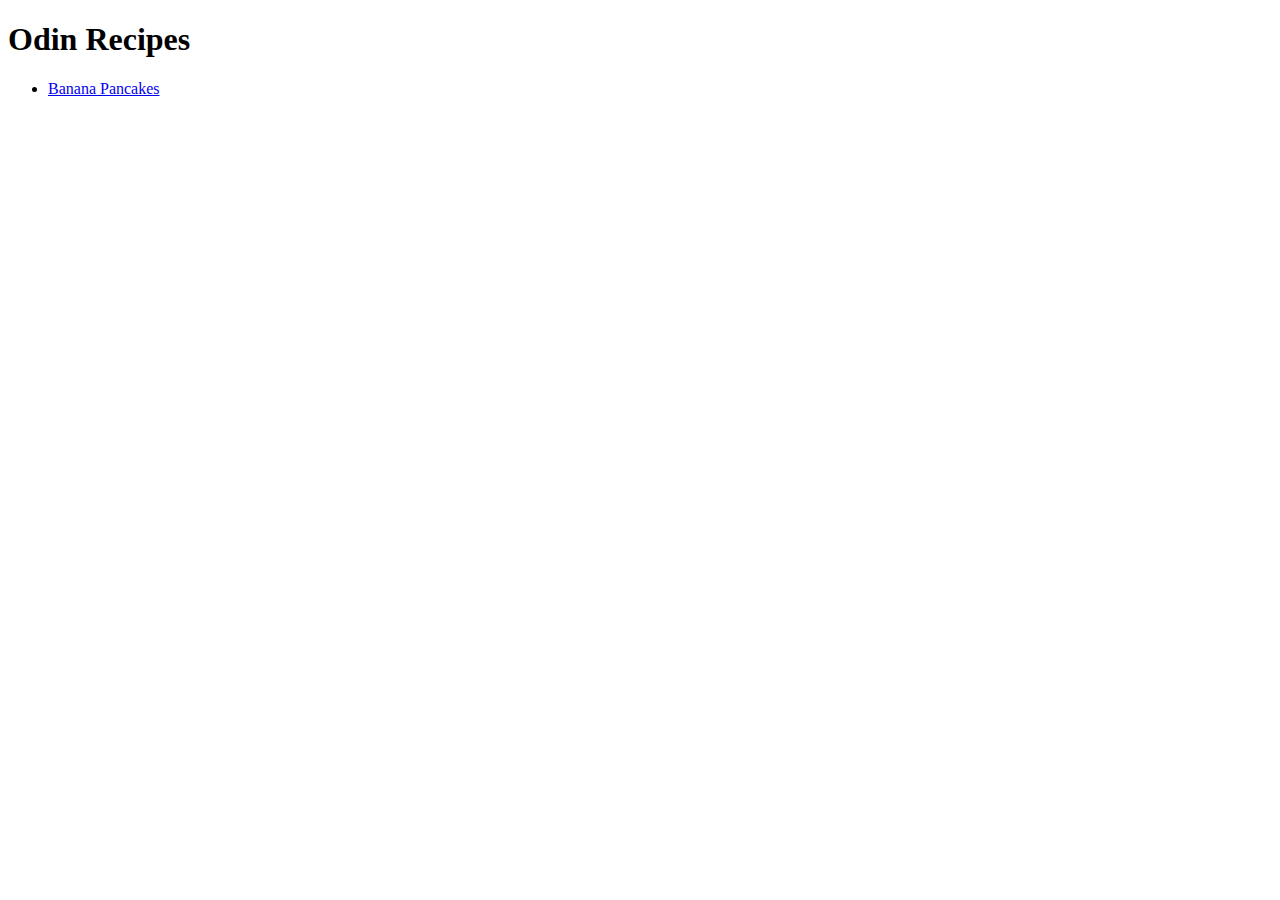
==== index.html @ abc074b5 "Add index.html" ====
<!DOCTYPE html>
<html>
    <head>
        <meta charset="UTF-8">
        <title>Odin recipes</title>
    </head>

    <body>
        <h1> Odin Recipes </h1>

        <ul>
            <li><a href="./recipes/banana-pancakes.html">Banana Pancakes</a></li>
        </ul>
    </body>
</html>
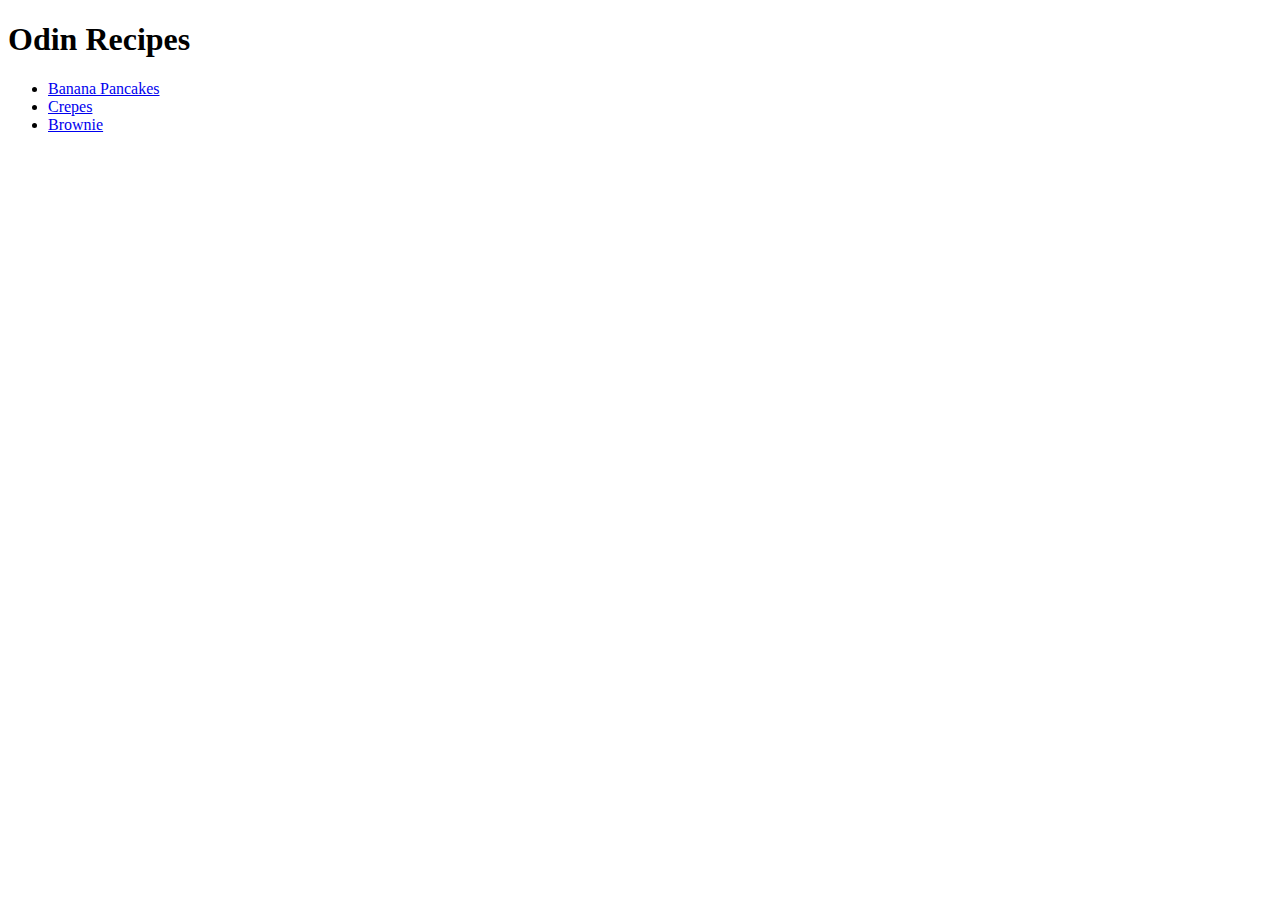
==== commit 8b70d20e: "Some style added to the pages" ====
--- a/index.html
+++ b/index.html
@@ -10,6 +10,8 @@
 
         <ul>
             <li><a href="./recipes/banana-pancakes.html">Banana Pancakes</a></li>
+            <li><a href="./recipes/crepes.html">Crepes</a></li>
+            <li><a href="./recipes/brownie.html">Brownie</a></li>
         </ul>
     </body>
 </html>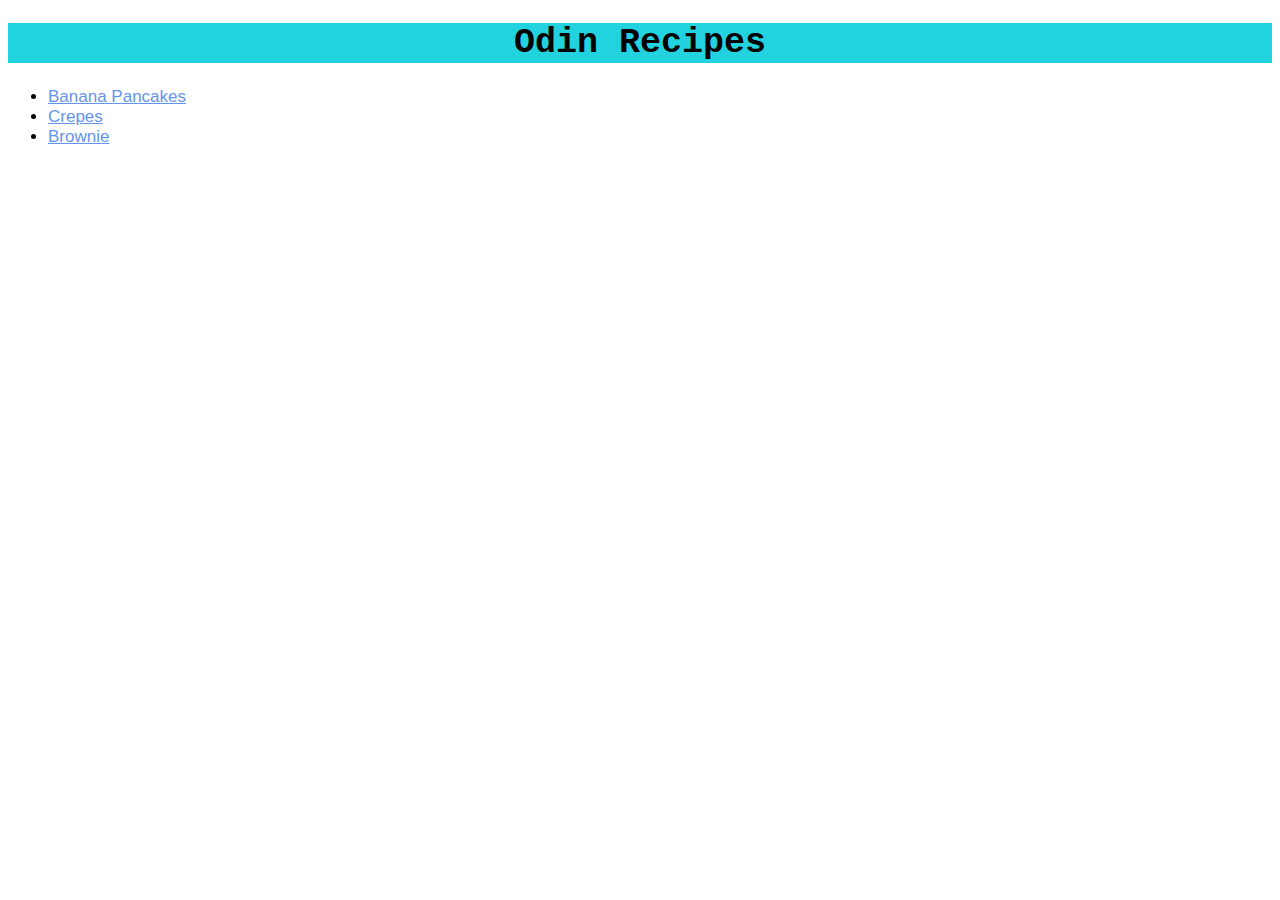
==== commit 9e9bf23c: "Update .html files to include link to styles page" ====
--- a/index.html
+++ b/index.html
@@ -1,12 +1,13 @@
 <!DOCTYPE html>
-<html>
+<html lang="en">
     <head>
         <meta charset="UTF-8">
         <title>Odin recipes</title>
+        <link rel="stylesheet" href="./styles.css">
     </head>
 
     <body>
-        <h1> Odin Recipes </h1>
+        <h1 id="h1-landpage"> Odin Recipes </h1>
 
         <ul>
             <li><a href="./recipes/banana-pancakes.html">Banana Pancakes</a></li>
--- a/styles.css
+++ b/styles.css
@@ -0,0 +1,58 @@
+/* styles.css */
+
+#h1-landpage {
+    background-color: #22d2df;
+    color: black;
+    text-align: center;
+    font-size: 35px;
+    font-weight: bold;
+    font-family: "Courier New", Helvetica, Arial, sans-serif;
+}
+
+h1 {
+    background-color: #f0a662;
+    color: black;
+    text-align: center;
+    font-size: 35px;
+    font-weight: bold;
+    font-family: "Courier New", Helvetica, Arial, sans-serif;
+}
+
+h2 {
+    background-color: #f0bf9271;
+    color: black;
+    text-align: left;
+    font-size: 25px;
+    font-weight: bold;
+    font-family: "Courier New", Helvetica, Arial, sans-serif;
+}
+
+ul a,
+a {
+    color:cornflowerblue;
+}
+
+ul a {
+    font-size: 17px;
+    font-weight: 350;
+    font-family: Helvetica, Arial, sans-serif;
+}
+
+body {
+    text-align: justify;
+    font-size: 17px;
+    font-family: "Times New Roman", Helvetica, Arial, sans-serif;
+}
+
+img {
+    height: auto;
+    width: 300;
+}
+
+ol li,
+.ul-style {
+    font-size: 19px;
+    font-weight: bold;
+    color:rgb(207, 82, 124);
+}
+
